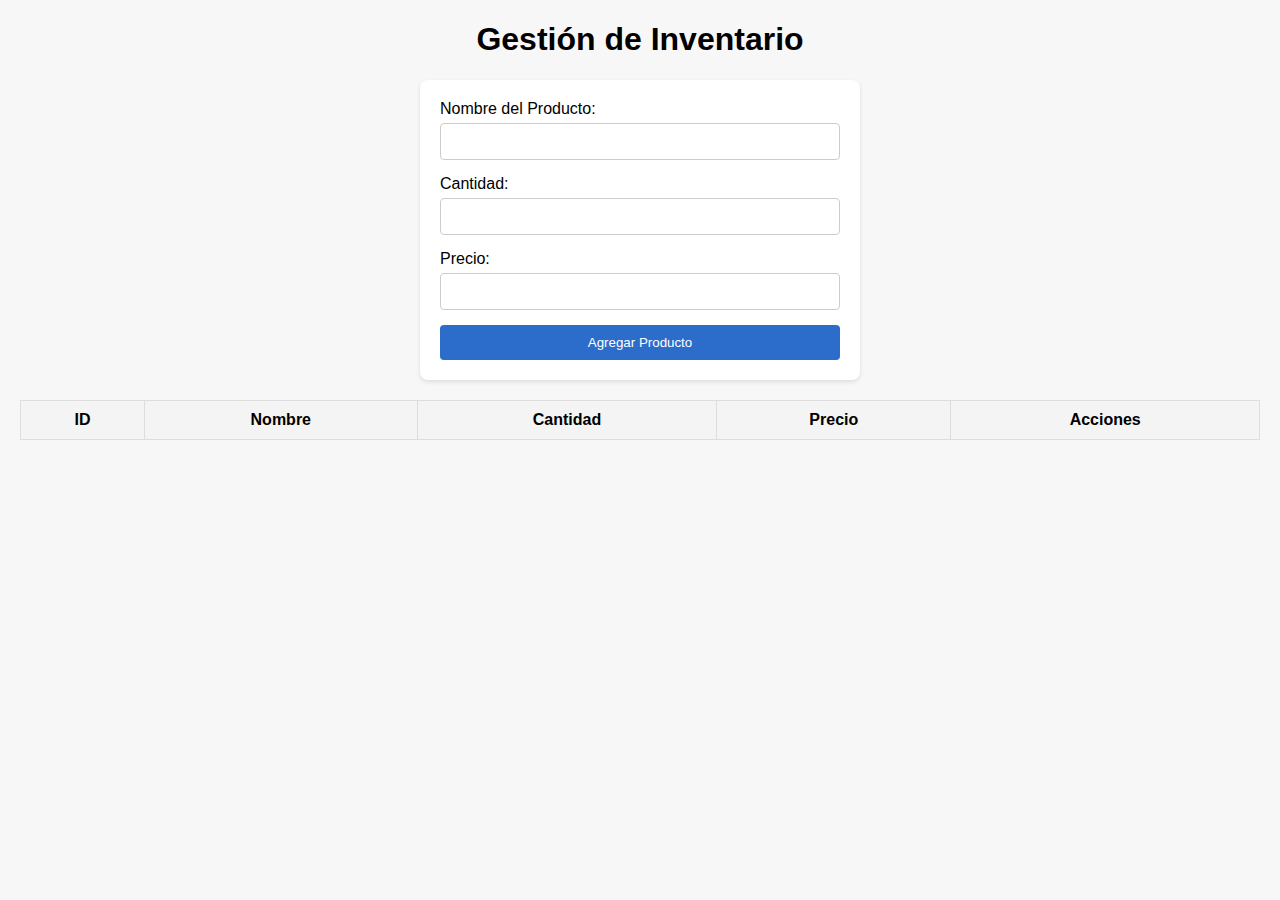
==== inventario.html @ da5de70a "agregue inventario" ====
<!DOCTYPE html>
<html lang="es">
<head>
    <meta charset="UTF-8">
    <meta name="viewport" content="width=device-width, initial-scale=1.0">
    <title>Gestión de Inventario</title>
    <style>
        body {
            font-family: Arial, sans-serif;
            margin: 20px;
            background-color: #f7f7f7;
        }
        h1 {
            text-align: center;
        }
        form {
            display: flex;
            flex-direction: column;
            max-width: 400px;
            margin: 0 auto;
            padding: 20px;
            background-color: #fff;
            border-radius: 8px;
            box-shadow: 0 2px 4px rgba(0, 0, 0, 0.1);
        }
        form label {
            margin-bottom: 5px;
        }
        form input {
            margin-bottom: 15px;
            padding: 10px;
            border: 1px solid #ccc;
            border-radius: 4px;
        }
        form button {
            padding: 10px;
            background-color: #2c6cca;
            color: #fff;
            border: none;
            border-radius: 4px;
            cursor: pointer;
        }
        form button:hover {
            background-color: #215188;
        }
        table {
            width: 100%;
            border-collapse: collapse;
            margin-top: 20px;
        }
        table, th, td {
            border: 1px solid #ddd;
        }
        th, td {
            text-align: center;
            padding: 10px;
        }
        th {
            background-color: #f4f4f4;
        }
        button {
            padding: 5px 10px;
            border: none;
            border-radius: 4px;
            cursor: pointer;
        }
        .btn-eliminar {
            background-color: #dc3545;
            color: #fff;
        }
        .btn-eliminar:hover {
            background-color: #c82333;
        }
        .btn-editar {
            background-color: #007bff;
            color: #fff;
        }
        .btn-editar:hover {
            background-color: #0056b3;
        }
    </style>
</head>
<body>
    <h1>Gestión de Inventario</h1>

    <!-- Formulario para agregar o actualizar productos -->
    <form id="formularioProductos">
        <label for="nombre">Nombre del Producto:</label>
        <input type="text" id="nombre" required>

        <label for="cantidad">Cantidad:</label>
        <input type="number" id="cantidad" required>

        <label for="precio">Precio:</label>
        <input type="number" id="precio" step="0.01" required>

        <button id="guardarBtn">Agregar Producto</button>
    </form>

    <!-- Tabla para mostrar productos -->
    <table>
        <thead>
            <tr>
                <th>ID</th>
                <th>Nombre</th>
                <th>Cantidad</th>
                <th>Precio</th>
                <th>Acciones</th>
            </tr>
        </thead>
        <tbody id="tablaProductos">
            <!-- Los productos se cargarán aquí dinámicamente -->
        </tbody>
    </table>

    <!-- Script para funcionalidad -->
    <script src="script.js"></script>
</body>
</html>
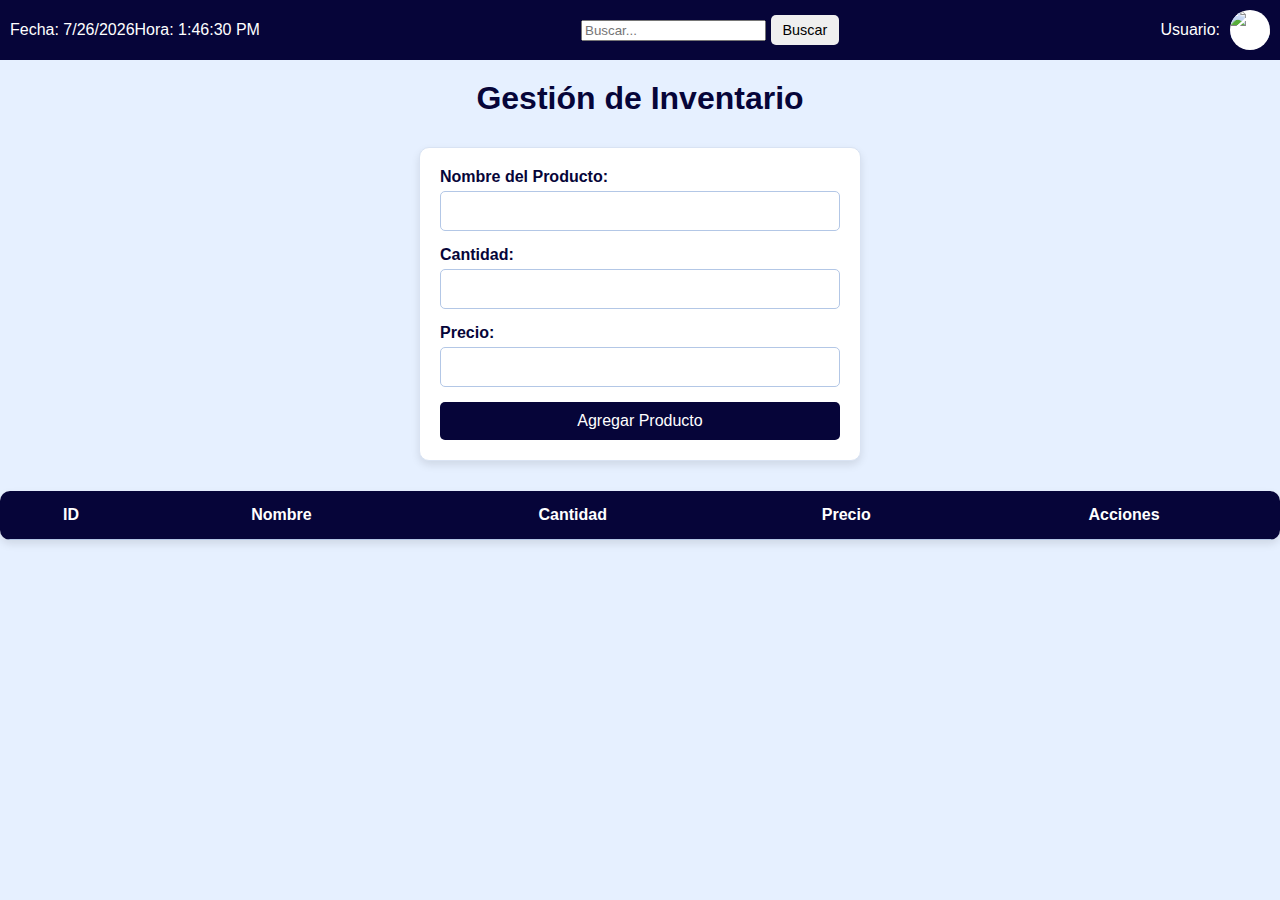
==== commit 508752d6: "interfaces" ====
--- a/inventario.html
+++ b/inventario.html
@@ -4,83 +4,24 @@
     <meta charset="UTF-8">
     <meta name="viewport" content="width=device-width, initial-scale=1.0">
     <title>Gestión de Inventario</title>
-    <style>
-        body {
-            font-family: Arial, sans-serif;
-            margin: 20px;
-            background-color: #f7f7f7;
-        }
-        h1 {
-            text-align: center;
-        }
-        form {
-            display: flex;
-            flex-direction: column;
-            max-width: 400px;
-            margin: 0 auto;
-            padding: 20px;
-            background-color: #fff;
-            border-radius: 8px;
-            box-shadow: 0 2px 4px rgba(0, 0, 0, 0.1);
-        }
-        form label {
-            margin-bottom: 5px;
-        }
-        form input {
-            margin-bottom: 15px;
-            padding: 10px;
-            border: 1px solid #ccc;
-            border-radius: 4px;
-        }
-        form button {
-            padding: 10px;
-            background-color: #2c6cca;
-            color: #fff;
-            border: none;
-            border-radius: 4px;
-            cursor: pointer;
-        }
-        form button:hover {
-            background-color: #215188;
-        }
-        table {
-            width: 100%;
-            border-collapse: collapse;
-            margin-top: 20px;
-        }
-        table, th, td {
-            border: 1px solid #ddd;
-        }
-        th, td {
-            text-align: center;
-            padding: 10px;
-        }
-        th {
-            background-color: #f4f4f4;
-        }
-        button {
-            padding: 5px 10px;
-            border: none;
-            border-radius: 4px;
-            cursor: pointer;
-        }
-        .btn-eliminar {
-            background-color: #dc3545;
-            color: #fff;
-        }
-        .btn-eliminar:hover {
-            background-color: #c82333;
-        }
-        .btn-editar {
-            background-color: #007bff;
-            color: #fff;
-        }
-        .btn-editar:hover {
-            background-color: #0056b3;
-        }
-    </style>
+    <link rel="stylesheet" href="inventario.css">
+
 </head>
 <body>
+    <div class="header">
+        <div class="date-time">
+            <span id="date">Fecha:</span>
+            <span id="time">Hora:</span>
+        </div>
+        <div class="search-bar">
+            <input type="text" id="search-input" placeholder="Buscar...">
+            <button id="search-button">Buscar</button>
+        </div>
+        <div class="user-info">
+            <span id="user">Usuario:</span>
+            <img src="user-icon.png" alt="Usuario" class="user-icon">
+        </div>
+    </div>
     <h1>Gestión de Inventario</h1>
 
     <!-- Formulario para agregar o actualizar productos -->
@@ -116,4 +57,4 @@
     <!-- Script para funcionalidad -->
     <script src="script.js"></script>
 </body>
-</html>
+</html>--- a/inventario.css
+++ b/inventario.css
@@ -0,0 +1,140 @@
+body {
+    font-family: 'Arial', sans-serif;
+    margin: 0;
+    padding: 0;
+    background-color: #e6f0ff;
+    color: #333;
+}
+
+h1 {
+    text-align: center;
+    color: #060539;
+    margin-top: 20px;
+}
+
+form {
+    display: flex;
+    flex-direction: column;
+    max-width: 400px;
+    margin: 30px auto;
+    padding: 20px;
+    background-color: #ffffff;
+    border-radius: 10px;
+    box-shadow: 0 4px 8px rgba(0, 0, 0, 0.1);
+    border: 1px solid #d9e3f3;
+}
+
+form label {
+    margin-bottom: 5px;
+    color: #060539;
+    font-weight: bold;
+}
+
+form input {
+    margin-bottom: 15px;
+    padding: 10px;
+    border: 1px solid #b3c7e6;
+    border-radius: 5px;
+    font-size: 1rem;
+}
+
+form input:focus {
+    outline: none;
+    border-color: #060539;
+    box-shadow: 0 0 5px rgba(44, 108, 202, 0.5);
+}
+
+form button {
+    padding: 10px;
+    background-color: #060539;
+    color: #fff;
+    border: none;
+    border-radius: 5px;
+    cursor: pointer;
+    font-size: 1rem;
+    transition: background-color 0.3s ease;
+}
+
+form button:hover {
+    background-color: #215188;
+}
+
+table {
+    width: 100%;
+    border-collapse: collapse;
+    margin: 20px 0;
+    background-color: #ffffff;
+    border-radius: 10px;
+    overflow: hidden;
+    box-shadow: 0 4px 8px rgba(0, 0, 0, 0.1);
+}
+
+table th, 
+table td {
+    padding: 15px;
+    text-align: center;
+    border-bottom: 1px solid #b3c7e6;
+}
+
+table th {
+    background-color: #060539;
+    color: #ffffff;
+    font-weight: bold;
+}
+
+table tr:nth-child(even) {
+    background-color: #f7faff;
+}
+
+table tr:hover {
+    background-color: #d9e3f3;
+}
+
+button {
+    padding: 7px 12px;
+    border: none;
+    border-radius: 5px;
+    cursor: pointer;
+    font-size: 0.9rem;
+}
+
+.btn-eliminar {
+    background-color: #dc3545;
+    color: #fff;
+    transition: background-color 0.3s ease;
+}
+
+.btn-eliminar:hover {
+    background-color: #b52a37;
+}
+
+.btn-editar {
+    background-color: #060539;
+    color: #fff;
+    transition: background-color 0.3s ease;
+}
+
+.btn-editar:hover {
+    background-color: #060539;
+}
+.header {
+    background-color: #060539;
+    color: white;
+    display: flex;
+    justify-content: space-between;
+    align-items: center;
+    padding: 10px;
+}
+
+.date-time, .user-info {
+    display: flex;
+    align-items: center;
+}
+
+.user-info .user-icon {
+    margin-left: 10px;
+    width: 40px;
+    height: 40px;
+    border-radius: 50%;
+    background-color: white;
+}
